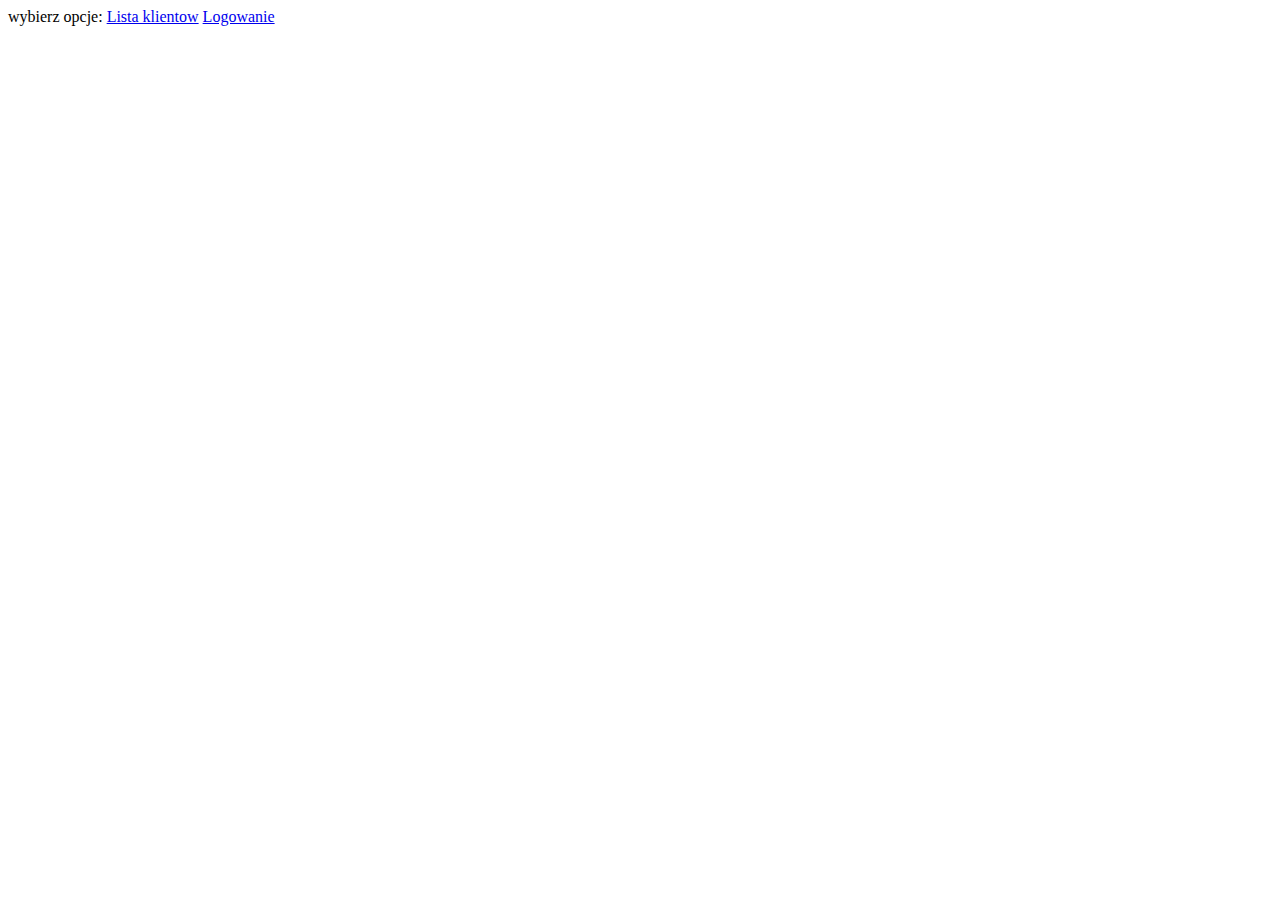
==== index.html @ 965a44cc "main" ====
<html lang="pl">
  <head>
    <meta charset="UTF-8">
    <meta name="viewport" content="width=device-width, initial-scale=1.0">
    <title>bank</title>
    <script src="dodanie_klientow.js"></script>

  </head>
  <body>
    wybierz opcje:
    <a href="lista_klientow.html">Lista klientow</a>
    <a href="logowanie.html">Logowanie</a>
  </body>
</html>
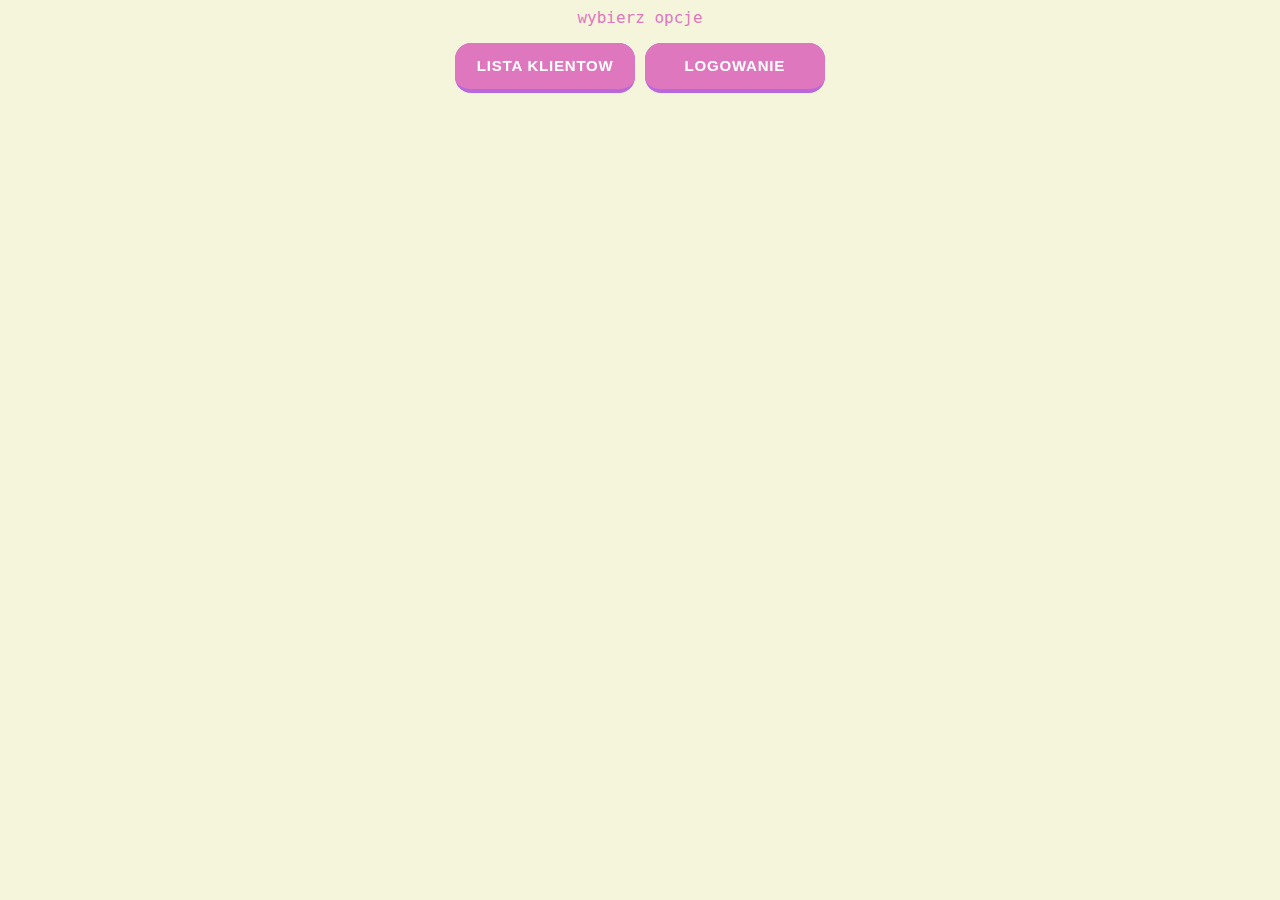
==== commit 320651cf: "style" ====
--- a/index.html
+++ b/index.html
@@ -4,11 +4,15 @@
     <meta name="viewport" content="width=device-width, initial-scale=1.0">
     <title>bank</title>
     <script src="dodanie_klientow.js"></script>
-
+    <link rel="stylesheet" type="text/css" href="style.css">
   </head>
   <body>
-    wybierz opcje:
-    <a href="lista_klientow.html">Lista klientow</a>
-    <a href="logowanie.html">Logowanie</a>
+    <p>wybierz opcje</p>
+    <a href="lista_klientow.html">
+      <button class="button-19" role="button">Lista klientow</button>
+    </a>
+    <a href="logowanie.html">
+      <button class="button-19" role="button">Logowanie</button>
+    </a>
   </body>
 </html>--- a/style.css
+++ b/style.css
@@ -0,0 +1,77 @@
+a {
+  text-decoration: none;
+
+}
+
+p {
+  color:#df77bf
+
+}
+
+
+body {
+  text-align: center;
+  font-family: Andale Mono, monospace;
+  background-color: beige;
+}
+
+/* CSS */
+.button-19 {
+  appearance: button;
+  background-color: #ba67db;
+  border: solid transparent;
+  border-radius: 16px;
+  border-width: 0 0 4px;
+  box-sizing: border-box;
+  color: #FFFFFF;
+  cursor: pointer;
+  display: inline-block;
+  font-family: din-round,sans-serif;
+  font-size: 15px;
+  font-weight: 700;
+  letter-spacing: .8px;
+  line-height: 20px;
+  margin: 0;
+  outline: none;
+  overflow: visible;
+  padding: 13px 16px;
+  text-align: center;
+  text-transform: uppercase;
+  touch-action: manipulation;
+  transform: translateZ(0);
+  transition: filter .2s;
+  user-select: none;
+  -webkit-user-select: none;
+  vertical-align: middle;
+  white-space: nowrap;
+  width: 180px;
+}
+
+.button-19:after {
+  background-clip: padding-box;
+  background-color: #df77bf;
+  border: solid transparent;
+  border-radius: 16px;
+  border-width: 0 0 4px;
+  bottom: -4px;
+  content: "";
+  left: 0;
+  position: absolute;
+  right: 0;
+  top: 0;
+  z-index: -1;
+}
+
+.button-19:main,
+.button-19:focus {
+  user-select: auto;
+}
+
+.button-19:hover:not(:disabled) {
+  filter: brightness(1.1);
+  -webkit-filter: brightness(1.1);
+}
+
+.button-19:disabled {
+  cursor: auto;
+}